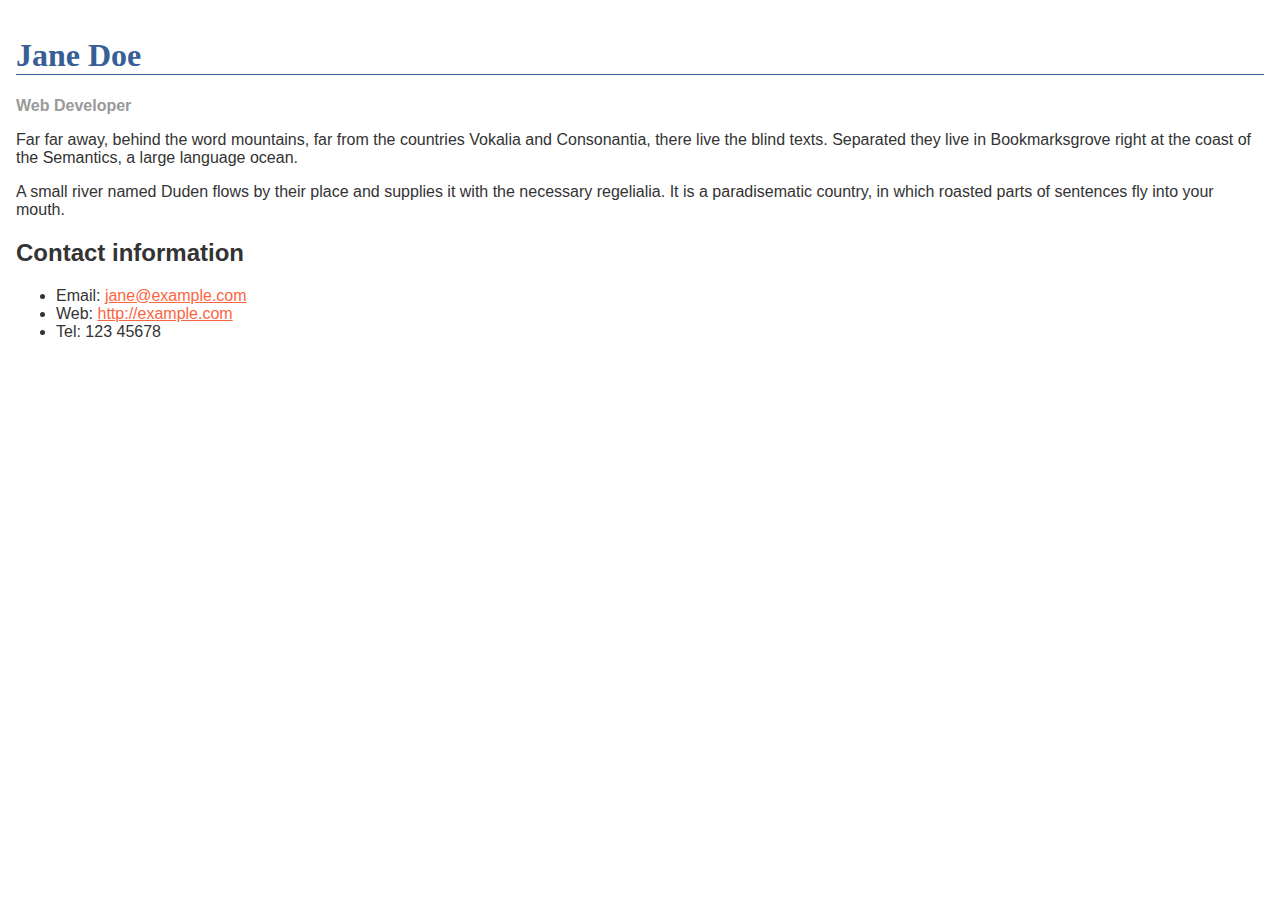
==== training/css/index.html @ b4293701 "CSS Training" ====
<!DOCTYPE html>
<html lang="en">

  <head>
    <meta charset="utf-8" />
    <meta name="viewport" content="width=device-width" />
    <title>Formatting a biography</title>
    <style>
      body {
        background-color: #fff;
        color: #333;
        font-family: Arial, Helvetica, sans-serif;
        padding: 1em;
        margin: 0;
      }

      h1 {
        color: #375e97;
        font-size: 2em;
        font-family: Georgia, 'Times New Roman', Times, serif;
        border-bottom: 1px solid #375e97;
      }

      h2 {
        font-size: 1.5em;
      }

      .job-title {
        color: #999999;
        font-weight: bold;
      }

      a:link,
      a:visited {
        color: #fb6542;
      }

      a:hover {
        text-decoration: none;
      }
    </style>
  </head>

  <body>

    <h1>Jane Doe</h1>
    <div class="job-title">Web Developer</div>
    <p>Far far away, behind the word mountains, far from the countries Vokalia and Consonantia, there live the blind texts. Separated they live in Bookmarksgrove right at the coast of the Semantics, a large language ocean.</p>

    <p>A small river named Duden flows by their place and supplies it with the necessary regelialia. It is a paradisematic country, in which roasted parts of sentences fly into your mouth.
    </p>

    <h2>Contact information</h2>
    <ul>
      <li>Email:
        <a href="mailto:jane@example.com">jane@example.com</a>
      </li>
      <li>Web:
        <a href="http://example.com">http://example.com</a>
      </li>
      <li>Tel: 123 45678</li>
    </ul>

  </body>

</html>
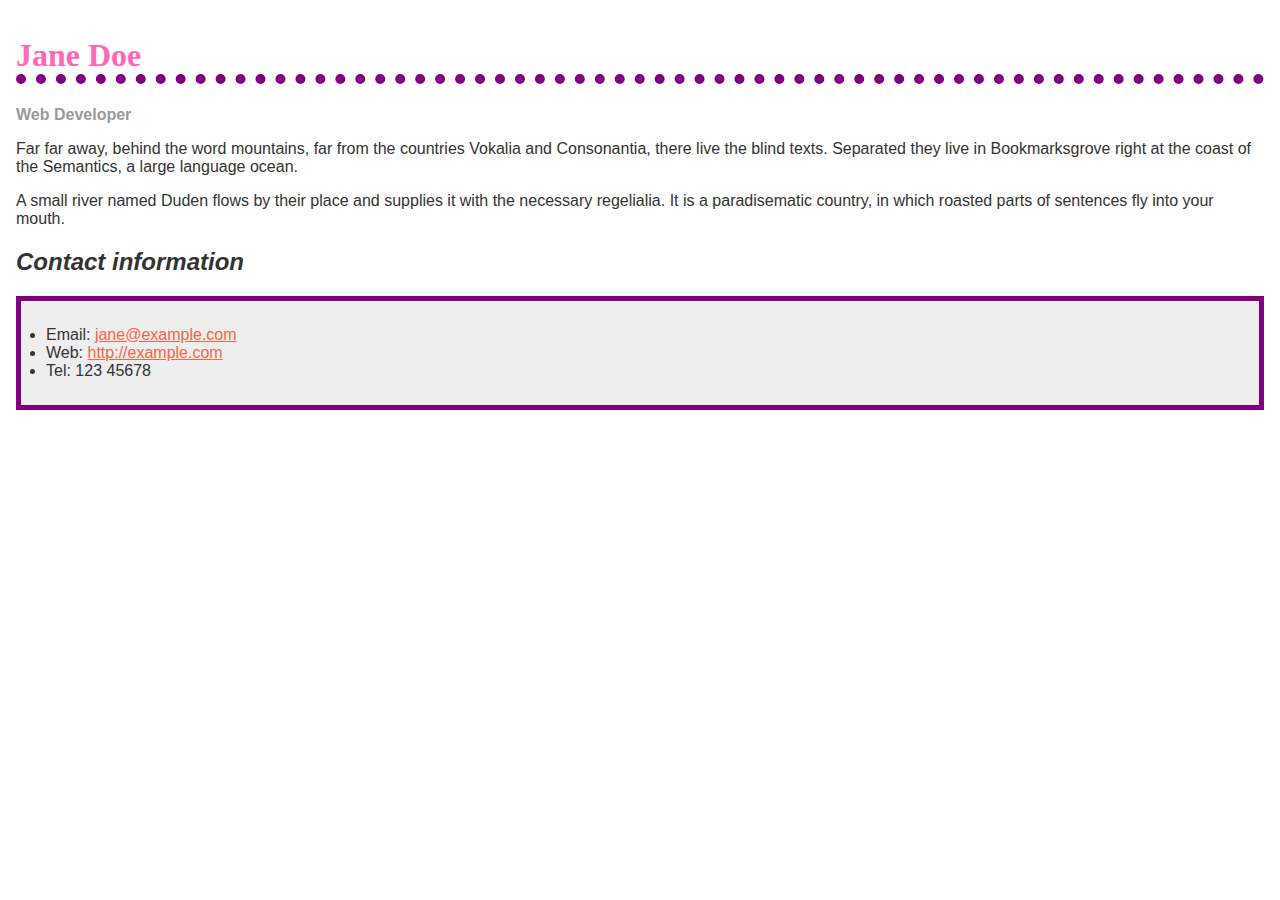
==== commit a61b1fd6: "Assement Done" ====
--- a/training/css/index.html
+++ b/training/css/index.html
@@ -15,14 +15,15 @@
       }
 
       h1 {
-        color: #375e97;
+        color: hotpink;
         font-size: 2em;
         font-family: Georgia, 'Times New Roman', Times, serif;
-        border-bottom: 1px solid #375e97;
+        border-bottom: 10px dotted purple;
       }
 
       h2 {
         font-size: 1.5em;
+        font-style: italic;
       }
 
       .job-title {
@@ -36,7 +37,14 @@
       }
 
       a:hover {
+        color: green;
         text-decoration: none;
+      }
+
+      ul {
+        background-color: #eeeeee;
+        border: 5px solid purple;
+        padding: 25px;
       }
     </style>
   </head>
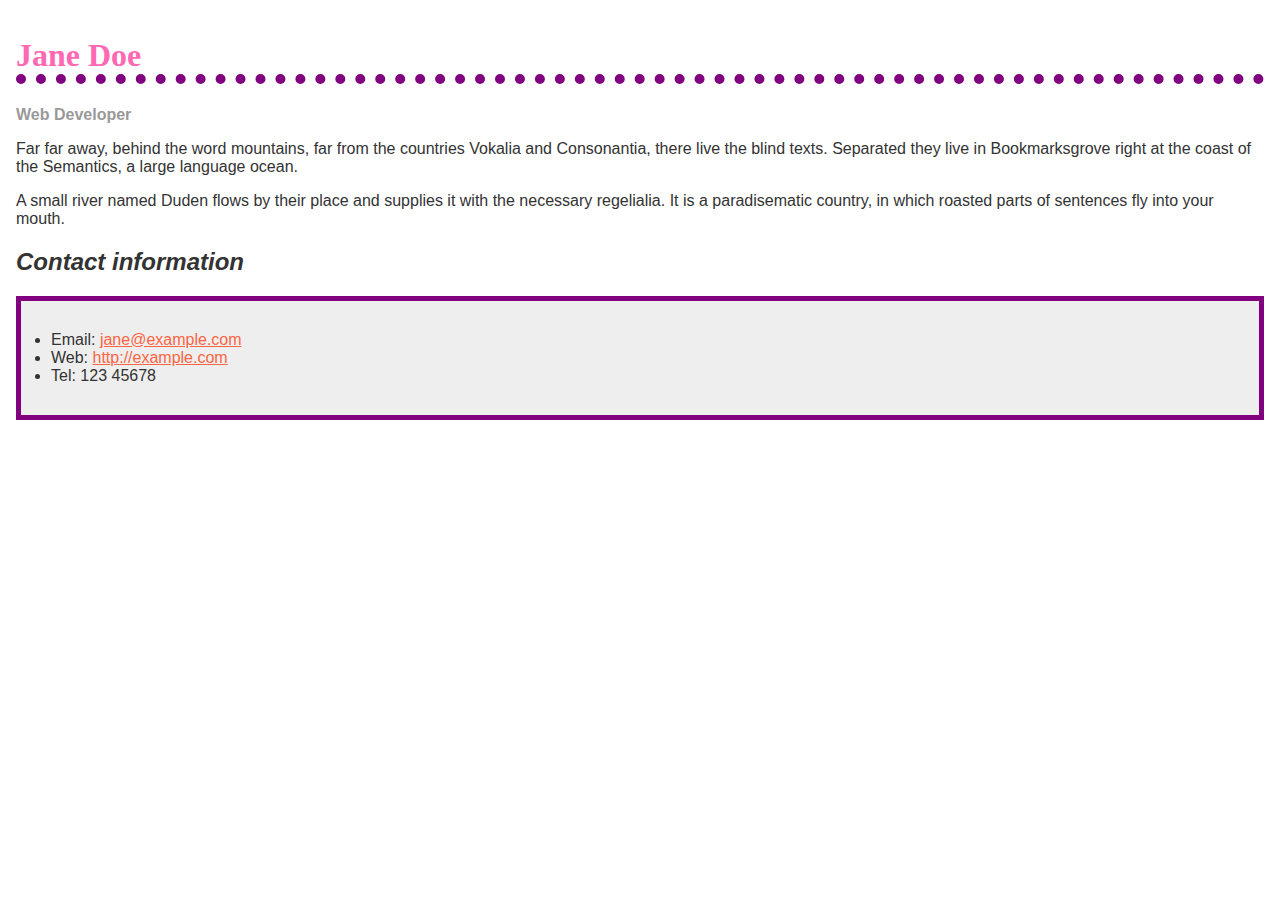
==== commit 1500c8b7: "test" ====
--- a/training/css/index.html
+++ b/training/css/index.html
@@ -44,7 +44,7 @@
       ul {
         background-color: #eeeeee;
         border: 5px solid purple;
-        padding: 25px;
+        padding: 30px;
       }
     </style>
   </head>
